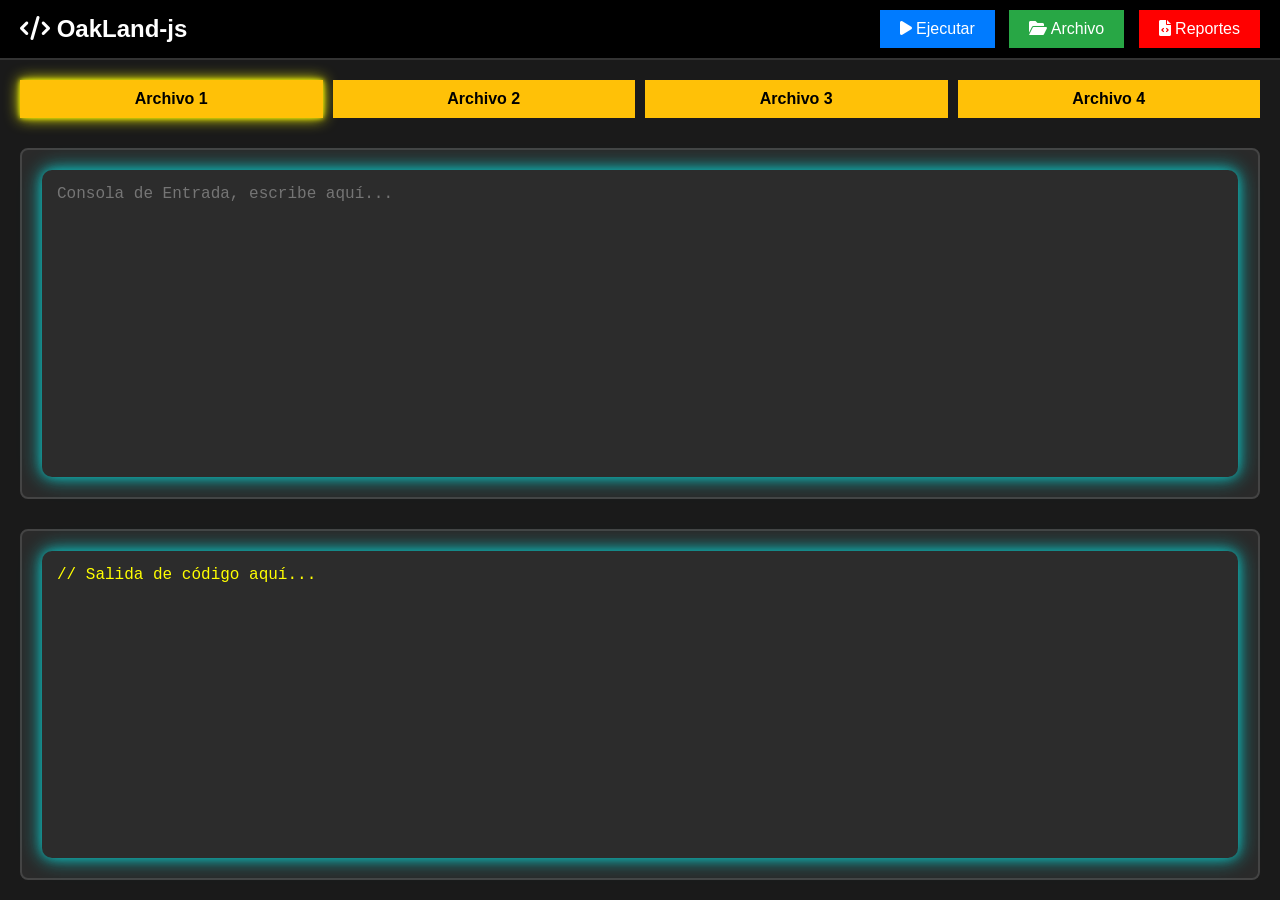
==== index.html @ aadfcbed "v2" ====
<!DOCTYPE html>
<html lang="es">
<head>
    <meta charset="UTF-8">
    <meta name="viewport" content="width=device-width, initial-scale=1.0">
    <title>OakLand-js</title>
    <link rel="stylesheet" href="https://cdnjs.cloudflare.com/ajax/libs/font-awesome/6.0.0/css/all.min.css">
    <link rel="stylesheet" href="styles.css">
</head>
<body>
    <script type="module" src="index.js"></script>
    <div class="navbar">
        <h1 class="navbar-title"><i class="fas fa-code"></i> OakLand-js</h1>
        <div class="navbar-buttons">
            <button class="btn" id="execute" style="background-color: #007BFF;">
                <i class="fas fa-play"></i> Ejecutar
            </button>
            <button class="btn" id="openFile" style="background-color: #28A745;">
                <i class="fas fa-folder-open"></i> Archivo
            </button>
            <button class="btn" id="reportFile" style="background-color: #FF0000;">
                <i class="fas fa-file-code"></i> Reportes
            </button>
        </div>
    </div>

    <div class="container">
        <div class="tabs">
            <div class="tab active" data-tab="tab1" style="background-color: #FFC107;">Archivo 1</div>
            <div class="tab" data-tab="tab2" style="background-color: #FFC107;">Archivo 2</div>
            <div class="tab" data-tab="tab3" style="background-color: #FFC107;">Archivo 3</div>
            <div class="tab" data-tab="tab4" style="background-color: #FFC107;">Archivo 4</div>
        </div>
        <div class="editor">
            <textarea class="code-editor" id="code-editor" style="color: #00FF00;" placeholder="Consola de Entrada, escribe aquí..."></textarea>
        </div>
        <div class="console">
            <textarea class="code-output" id="output" readonly style="color: yellow;">// Salida de código aquí...</textarea>
        </div>
    </div>
    <pre id="ast"></pre>
    
    <!-- Añadido div para el reporte de errores -->
    <div id="reporte-errores"></div>

    <script src="scripts.js"></script>
</body>
</html>
---- styles.css ----
/* Reset y estilos base */
* {
    margin: 0;
    padding: 0;
    box-sizing: border-box;
}

html, body {
    height: 100%;
    background-color: #1a1a1a;
    color: white;
    font-family: Arial, sans-serif;
    overflow: hidden;
}

body {
    display: flex;
    flex-direction: column;
}

/* Navbar */
.navbar {
    display: flex;
    justify-content: space-between;
    align-items: center;
    padding: 10px 20px;
    background-color: #000;
    border-bottom: 2px solid #333;
    position: sticky;
    top: 0;
    z-index: 10;
}

.navbar-title {
    font-size: 24px;
    color: #FFFFFF;
    text-align: center;
    margin: 0;
    animation: neon 1.5s ease-in-out infinite alternate;
}

.navbar-buttons .btn {
    margin-left: 10px;
    padding: 10px 20px;
    border: none;
    color: white;
    cursor: pointer;
    font-size: 16px;
    transition: all 0.3s ease;
    animation: neon 1.5s ease-in-out infinite alternate;
    
}

.btn:hover {
    transform: scale(1.1);
}

.tabs {
    display: flex;
    gap: 10px;
    cursor: pointer;
}

.tab {
    flex: 1;
    padding: 10px 0;
    text-align: center;
    color: #000000;
    font-size: 1rem;
    font-family: 'Verdana', sans-serif;
font-weight: bold;
    transition: background-color 0.3s ease;
}

.tab.active {
    background-color: #0056b3;
    box-shadow: 0 0 5px rgb(255, 255, 0.4), 0 0 15px rgb(255, 255, 0.4);
}

.editor, .console {
    flex: 1;
    display: flex;
    flex-direction: column;
    padding: 20px;
    background-color: #2a2a2a;
    margin-top: 10px;
    border-radius: 8px;
    border: 2px solid #444;
    animation: neon 1.5s ease-in-out infinite alternate;
}

.code-editor, .code-output {
    width: 100%;
    height: calc(50vh - 30px); /* Ajuste para que ocupen más espacio vertical */
    background-color: #333;
    border: none;
    padding: 10px;
    font-family: 'Courier New', Courier, monospace;
    font-size: 16px;
    color: #FFFFFF;
    resize: none;
}

.code-editor {
    color: #FF5733;
    animation: colors 10s infinite;
}

.code-output {
    color: yellow;
}

@keyframes neon {
    from {
        text-shadow: 0 0 10px #fff, 0 0 20px #fff, 0 0 30px #007BFF, 0 0 40px #007BFF, 0 0 50px #007BFF, 0 0 60px #007BFF, 0 0 70px #007BFF;
    }
    to {
        text-shadow: 0 0 20px #fff, 0 0 30px #007BFF, 0 0 40px #9633ff, 0 0 50px #eb33ff, 0 0 60px #3392ff, 0 0 70px #08a910, 0 0 80px #5388e4;
    }
}

@keyframes colors {
    0% { color: #FF5733; }
    25% { color: #33FF57; }
    50% { color: #3357FF; }
    75% { color: #FF33A1; }
    100% { color: #FF5733; }
}

/* Efecto de neón alrededor de las consolas */
.editor textarea,
.console textarea {
    background-color: #2C2C2C;
    border: none;
    padding: 15px;
    font-size: 1rem;
    width: 100%;
    height: 100%;
    box-shadow: 0 0 10px rgba(0, 255, 255, 0.3), 0 0 15px rgba(0, 255, 255, 0.3), 0 0 20px rgba(0, 255, 255, 0.3), 0 0 25px rgba(0, 255, 255, 0.3);
    outline: none;
    resize: none;
    color: #00FF00; /* Texto verde */
    font-family: 'Courier New', Courier, monospace;
}

/* Contenedor principal */
.container {
    flex: 1; /* Asegura que el contenedor use todo el espacio vertical */
    display: flex;
    flex-direction: column;
    gap: 20px;
    padding: 20px;
}

textarea {
    background-color: #1E1E1E;
    border-radius: 10px;
    box-shadow: inset 0 0 10px #000;
    padding: 20px;
    color: #FFF;
    font-family: 'Courier New', Courier, monospace;
}
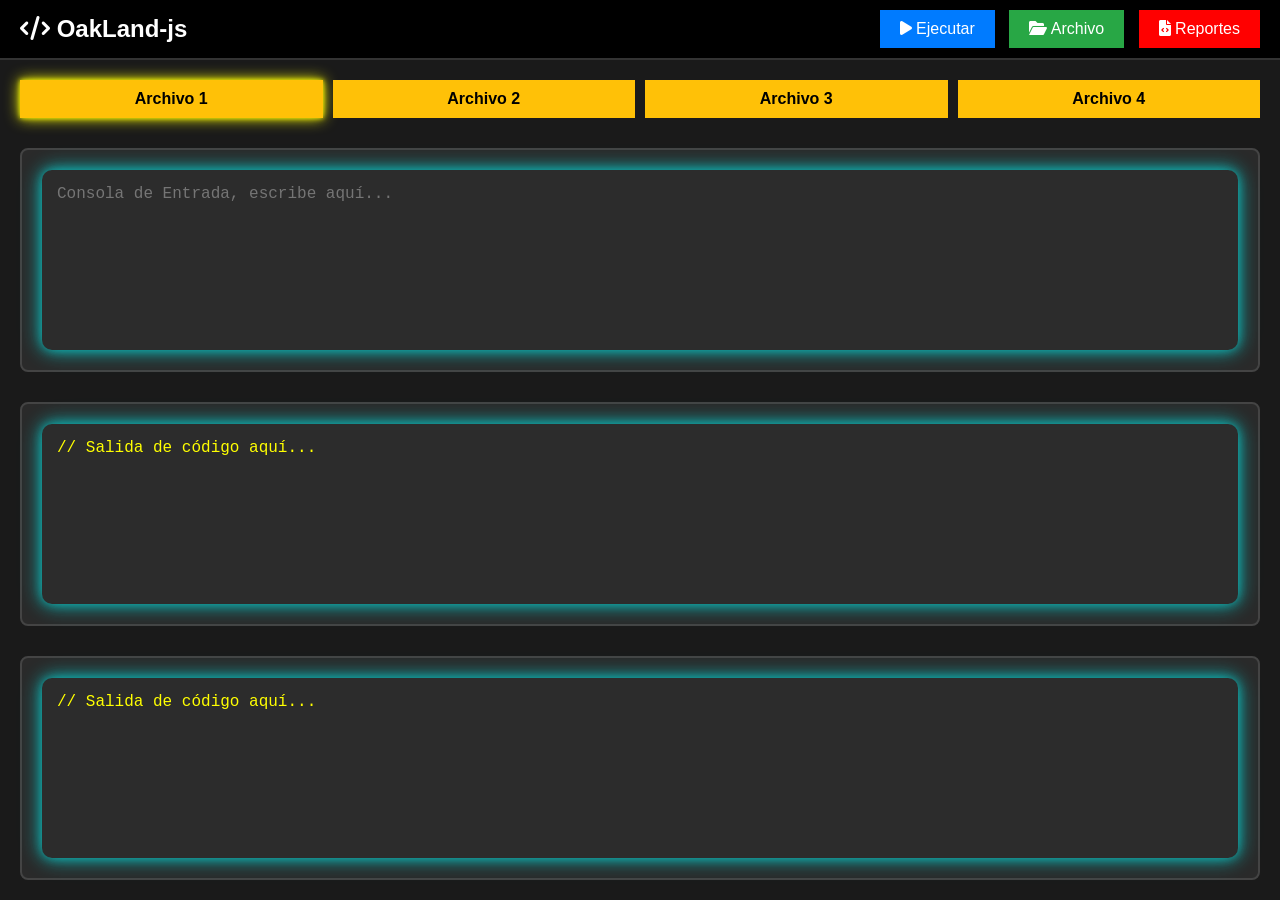
==== commit 816e5079: "Cambio2s" ====
--- a/index.html
+++ b/index.html
@@ -4,11 +4,12 @@
     <meta charset="UTF-8">
     <meta name="viewport" content="width=device-width, initial-scale=1.0">
     <title>OakLand-js</title>
+    <base href=".">
     <link rel="stylesheet" href="https://cdnjs.cloudflare.com/ajax/libs/font-awesome/6.0.0/css/all.min.css">
     <link rel="stylesheet" href="styles.css">
 </head>
 <body>
-    <script type="module" src="index.js"></script>
+    <script type="module" src="scripts.js"></script>
     <div class="navbar">
         <h1 class="navbar-title"><i class="fas fa-code"></i> OakLand-js</h1>
         <div class="navbar-buttons">
@@ -37,12 +38,15 @@
         <div class="console">
             <textarea class="code-output" id="output" readonly style="color: yellow;">// Salida de código aquí...</textarea>
         </div>
+        <div class="console2">
+            <textarea class="code-output2" id="output2" readonly style="color: yellow;">// Salida de código aquí...</textarea>
+        </div>
     </div>
     <pre id="ast"></pre>
     
     <!-- Añadido div para el reporte de errores -->
     <div id="reporte-errores"></div>
 
-    <script src="scripts.js"></script>
+    <script type="module" src="index.js"></script>
 </body>
 </html>
--- a/styles.css
+++ b/styles.css
@@ -77,7 +77,7 @@
     box-shadow: 0 0 5px rgb(255, 255, 0.4), 0 0 15px rgb(255, 255, 0.4);
 }
 
-.editor, .console {
+.editor, .console, .console2{
     flex: 1;
     display: flex;
     flex-direction: column;
@@ -89,7 +89,7 @@
     animation: neon 1.5s ease-in-out infinite alternate;
 }
 
-.code-editor, .code-output {
+.code-editor, .code-output, .code-output2 {
     width: 100%;
     height: calc(50vh - 30px); /* Ajuste para que ocupen más espacio vertical */
     background-color: #333;
@@ -106,7 +106,7 @@
     animation: colors 10s infinite;
 }
 
-.code-output {
+.code-output , .code-output2{
     color: yellow;
 }
 
@@ -129,7 +129,8 @@
 
 /* Efecto de neón alrededor de las consolas */
 .editor textarea,
-.console textarea {
+.console textarea,
+.console2 textarea {
     background-color: #2C2C2C;
     border: none;
     padding: 15px;
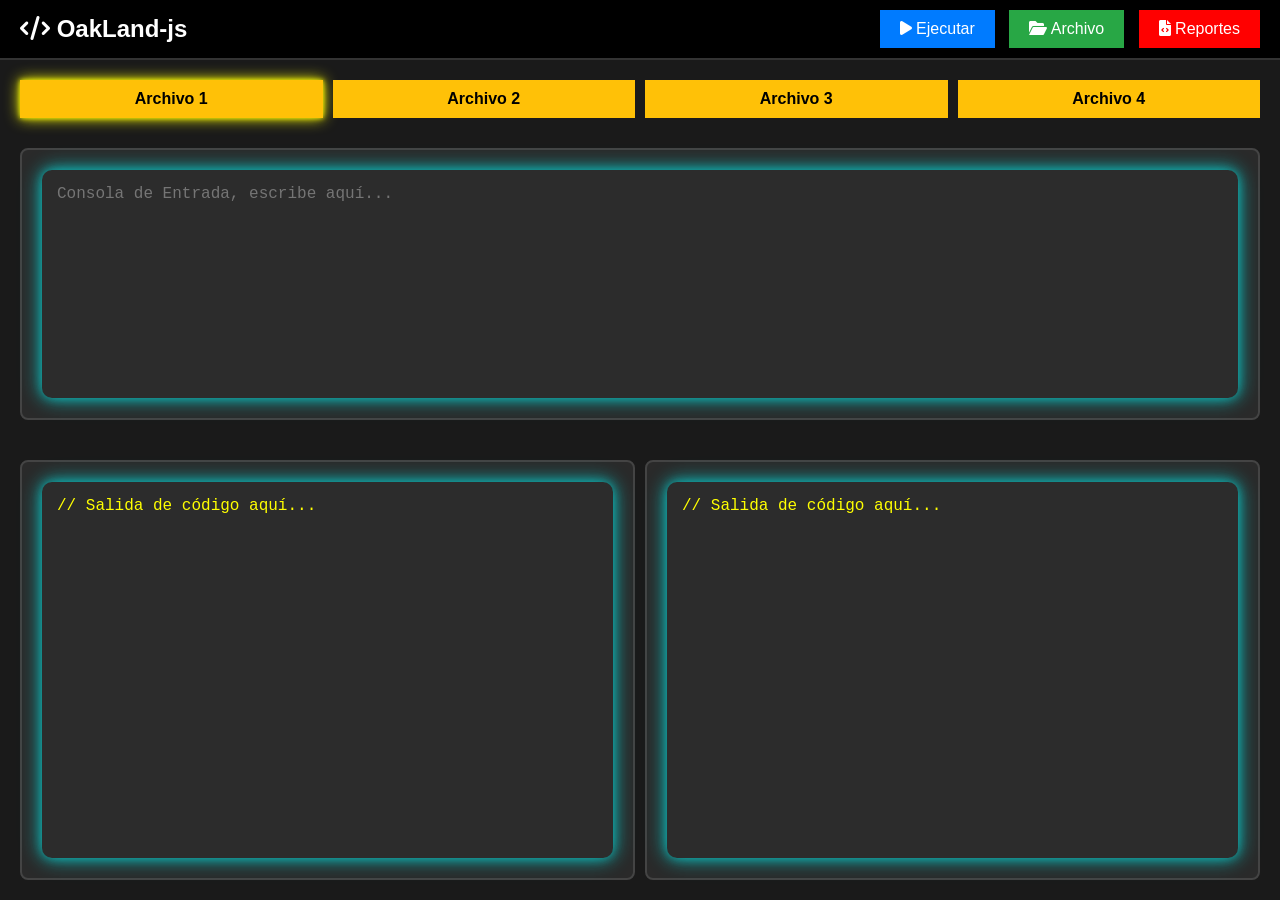
==== commit 465892cb: "Cambio2s" ====
--- a/index.html
+++ b/index.html
@@ -32,16 +32,22 @@
             <div class="tab" data-tab="tab3" style="background-color: #FFC107;">Archivo 3</div>
             <div class="tab" data-tab="tab4" style="background-color: #FFC107;">Archivo 4</div>
         </div>
+    
         <div class="editor">
             <textarea class="code-editor" id="code-editor" style="color: #00FF00;" placeholder="Consola de Entrada, escribe aquí..."></textarea>
         </div>
-        <div class="console">
-            <textarea class="code-output" id="output" readonly style="color: yellow;">// Salida de código aquí...</textarea>
-        </div>
-        <div class="console2">
-            <textarea class="code-output2" id="output2" readonly style="color: yellow;">// Salida de código aquí...</textarea>
+    
+        <!-- Contenedor para organizar las consolas de salida lado a lado -->
+        <div class="console-container">
+            <div class="console">
+                <textarea class="code-output" id="output" readonly style="color: yellow;">// Salida de código aquí...</textarea>
+            </div>
+            <div class="console2">
+                <textarea class="code-output2" id="output2" readonly style="color: yellow;">// Salida de código aquí...</textarea>
+            </div>
         </div>
     </div>
+    
     <pre id="ast"></pre>
     
     <!-- Añadido div para el reporte de errores -->
--- a/styles.css
+++ b/styles.css
@@ -161,4 +161,35 @@
     color: #FFF;
     font-family: 'Courier New', Courier, monospace;
 }
+/* Contenedor de las consolas de salida */
+.console-container {
+    display: flex;
+    gap: 10px; /* Espacio entre las dos consolas */
+    margin-top: 10px;
+}
 
+/* Consola individual */
+.console, .console2 {
+    flex: 1; /* Ambas consolas ocuparán la mitad del espacio */
+    display: flex;
+    flex-direction: column;
+    padding: 20px;
+    background-color: #2a2a2a;
+    border-radius: 8px;
+    border: 2px solid #444;
+    animation: neon 1.5s ease-in-out infinite alternate;
+    height: calc(50vh - 30px); /* Para asegurar que ambas ocupen el mismo espacio vertical */
+}
+
+/* Estilo de las áreas de texto de las consolas */
+.code-output, .code-output2 {
+    width: 100%;
+    height: 100%; /* Asegura que ocupen todo el espacio disponible */
+    background-color: #333;
+    border: none;
+    padding: 10px;
+    font-family: 'Courier New', Courier, monospace;
+    font-size: 16px;
+    color: yellow;
+    resize: none;
+}
